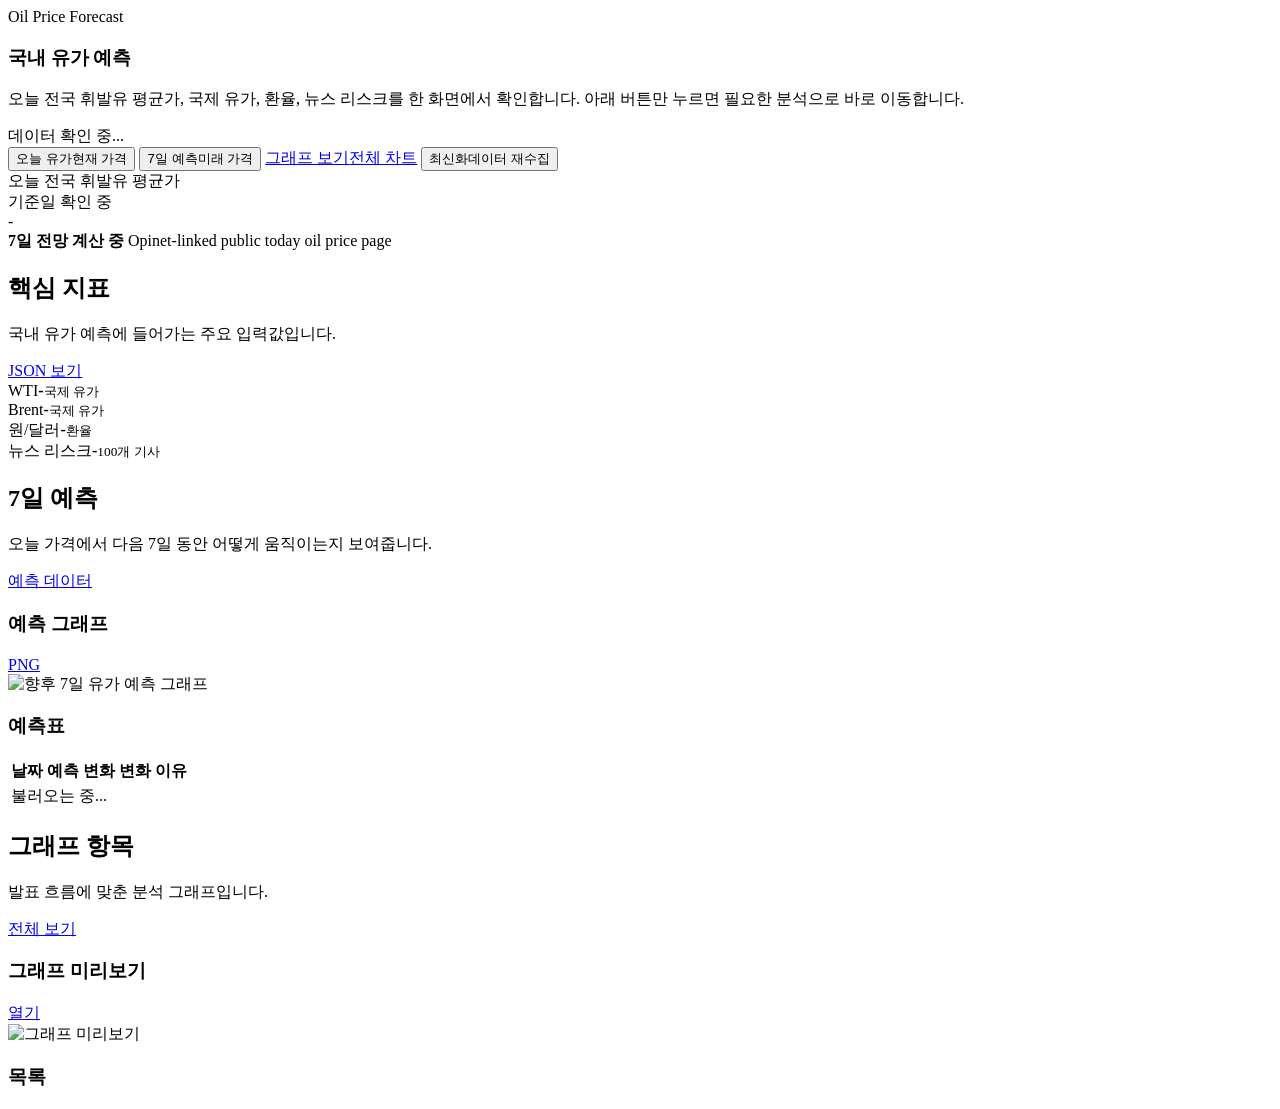
==== oil_forecast_service/web/dashboard.html @ 2532c367 "Rename project structure" ====
<!doctype html>
<html lang="ko">
<head>
  <meta charset="utf-8" />
  <meta name="viewport" content="width=device-width, initial-scale=1" />
  <title>유가 예측 서비스</title>
  <link rel="stylesheet" href="/web/theme.css" />
</head>
<body>
  <main class="page">
    <section class="hero">
      <article class="hero-main">
        <div>
          <div class="eyebrow">Oil Price Forecast</div>
          <h1>국내 유가 예측</h1>
          <p class="hero-copy">
            오늘 전국 휘발유 평균가, 국제 유가, 환율, 뉴스 리스크를 한 화면에서 확인합니다.
            아래 버튼만 누르면 필요한 분석으로 바로 이동합니다.
          </p>
          <div class="status-line" id="dataStatus">데이터 확인 중...</div>
        </div>
        <nav class="quick-actions">
          <button class="action primary" data-action="summary">오늘 유가<span>현재 가격</span></button>
          <button class="action" data-action="forecast">7일 예측<span>미래 가격</span></button>
          <a class="action" href="/graphs">그래프 보기<span>전체 차트</span></a>
          <button class="action" data-action="refresh">최신화<span>데이터 재수집</span></button>
        </nav>
      </article>

      <aside class="panel today-box">
        <div>
          <div class="today-label">오늘 전국 휘발유 평균가</div>
          <span class="badge" id="todayDate">기준일 확인 중</span>
        </div>
        <div class="today-price" id="todayPrice">-</div>
        <div class="today-meta">
          <strong id="sevenDaySummary">7일 전망 계산 중</strong>
          <span>Opinet-linked public today oil price page</span>
        </div>
      </aside>
    </section>

    <section class="section">
      <div class="section-head">
        <div>
          <h2>핵심 지표</h2>
          <p>국내 유가 예측에 들어가는 주요 입력값입니다.</p>
        </div>
        <a class="link-button" href="/summary">JSON 보기</a>
      </div>
      <div class="metrics">
        <article class="metric"><span>WTI</span><strong id="wtiValue">-</strong><small>국제 유가</small></article>
        <article class="metric"><span>Brent</span><strong id="brentValue">-</strong><small>국제 유가</small></article>
        <article class="metric"><span>원/달러</span><strong id="exchangeValue">-</strong><small>환율</small></article>
        <article class="metric"><span>뉴스 리스크</span><strong id="riskValue">-</strong><small id="riskMeta">100개 기사</small></article>
      </div>
    </section>

    <section class="section">
      <div class="section-head">
        <div>
          <h2>7일 예측</h2>
          <p>오늘 가격에서 다음 7일 동안 어떻게 움직이는지 보여줍니다.</p>
        </div>
        <a class="link-button" href="/forecast">예측 데이터</a>
      </div>
      <div class="forecast-layout">
        <article class="panel">
          <div class="panel-head">
            <h3>예측 그래프</h3>
            <a class="link-button" id="forecastPng" href="/figures/seven_day_forecast.png">PNG</a>
          </div>
          <div class="chart-frame">
            <img id="forecastChart" src="/figures/seven_day_forecast.png" alt="향후 7일 유가 예측 그래프" />
          </div>
        </article>
        <article class="panel">
          <div class="panel-head">
            <h3>예측표</h3>
          </div>
          <div style="overflow:auto;">
            <table>
              <thead>
                <tr>
                  <th>날짜</th>
                  <th>예측</th>
                  <th>변화</th>
                  <th>변화 이유</th>
                </tr>
              </thead>
              <tbody id="forecastRows">
                <tr><td colspan="4">불러오는 중...</td></tr>
              </tbody>
            </table>
          </div>
        </article>
      </div>
    </section>

    <section class="section">
      <div class="section-head">
        <div>
          <h2>그래프 항목</h2>
          <p>발표 흐름에 맞춘 분석 그래프입니다.</p>
        </div>
        <a class="link-button" href="/graphs">전체 보기</a>
      </div>
      <div class="graph-layout">
        <article class="panel">
          <div class="panel-head">
            <h3 id="graphTitle">그래프 미리보기</h3>
            <a class="link-button" id="graphOpen" href="/graphs">열기</a>
          </div>
          <div class="chart-frame">
            <img id="graphImage" src="/figures/oil_price_trend_1w.png" alt="그래프 미리보기" />
          </div>
        </article>
        <aside class="panel">
          <div class="panel-head">
            <h3>목록</h3>
          </div>
          <div class="graph-list" id="graphList"></div>
        </aside>
      </div>
    </section>
  </main>
  <script src="/web/dashboard.js"></script>
</body>
</html>
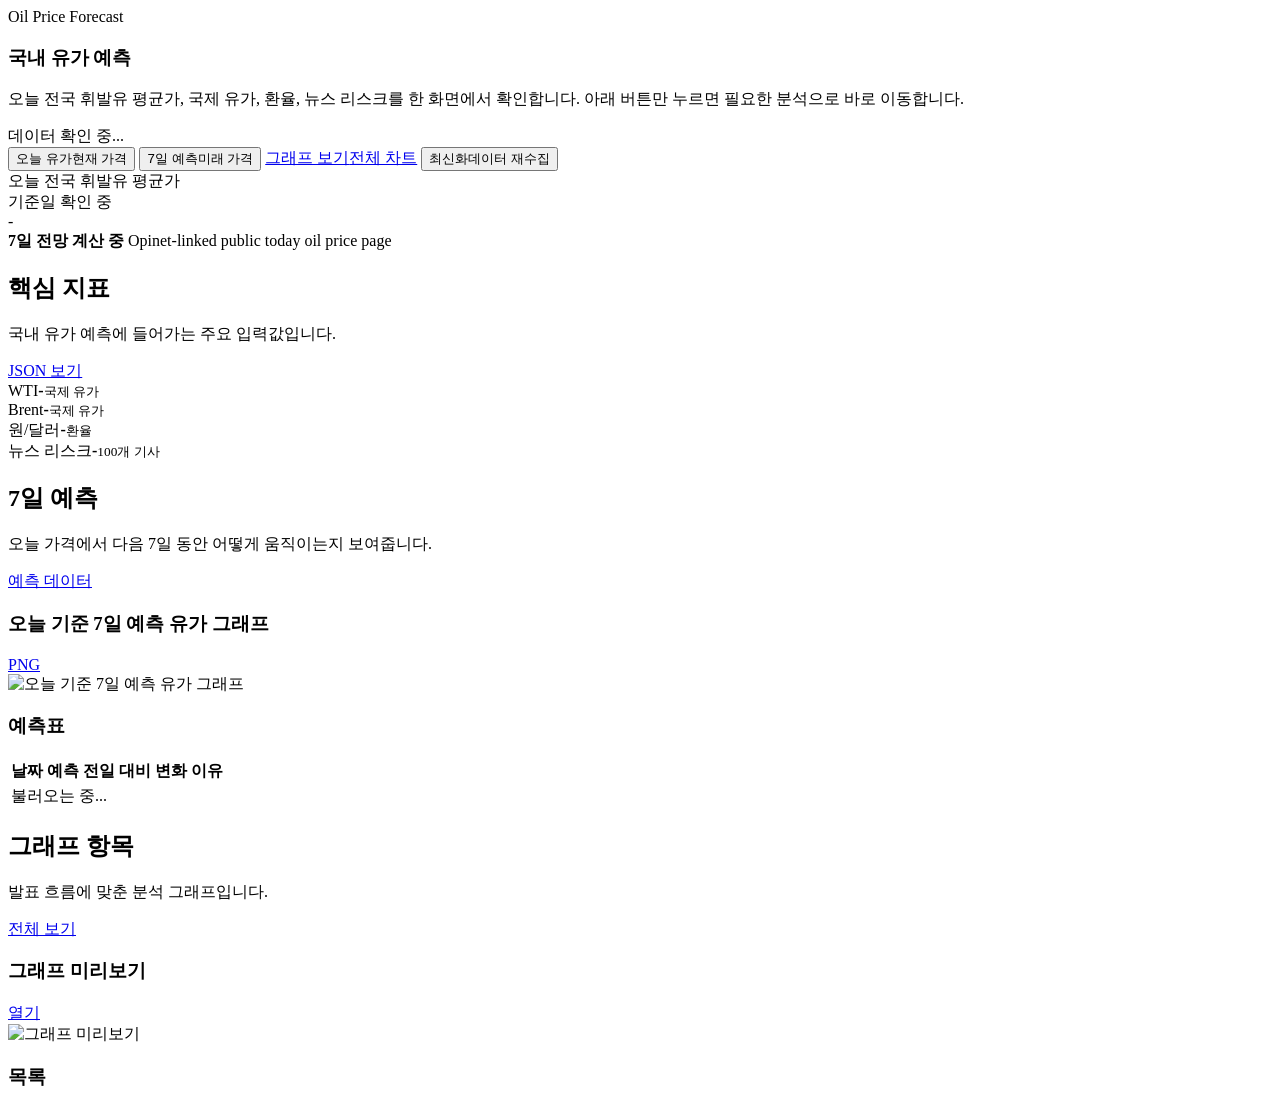
==== commit ee347d13: "Update forecast dashboard refresh behavior" ====
--- a/oil_forecast_service/web/dashboard.html
+++ b/oil_forecast_service/web/dashboard.html
@@ -4,7 +4,7 @@
   <meta charset="utf-8" />
   <meta name="viewport" content="width=device-width, initial-scale=1" />
   <title>유가 예측 서비스</title>
-  <link rel="stylesheet" href="/web/theme.css" />
+  <link rel="stylesheet" href="/web/theme.css?v=20260530-today-only-forecast" />
 </head>
 <body>
   <main class="page">
@@ -67,11 +67,11 @@
       <div class="forecast-layout">
         <article class="panel">
           <div class="panel-head">
-            <h3>예측 그래프</h3>
-            <a class="link-button" id="forecastPng" href="/figures/seven_day_forecast.png">PNG</a>
+            <h3>오늘 기준 7일 예측 유가 그래프</h3>
+            <a class="link-button" id="forecastPng" href="/figures/today_based_forecast.png?v=20260530-today-only-forecast">PNG</a>
           </div>
           <div class="chart-frame">
-            <img id="forecastChart" src="/figures/seven_day_forecast.png" alt="향후 7일 유가 예측 그래프" />
+            <img id="forecastChart" src="/figures/today_based_forecast.png?v=20260530-today-only-forecast" alt="오늘 기준 7일 예측 유가 그래프" />
           </div>
         </article>
         <article class="panel">
@@ -84,7 +84,7 @@
                 <tr>
                   <th>날짜</th>
                   <th>예측</th>
-                  <th>변화</th>
+                  <th>전일 대비</th>
                   <th>변화 이유</th>
                 </tr>
               </thead>
@@ -124,6 +124,6 @@
       </div>
     </section>
   </main>
-  <script src="/web/dashboard.js"></script>
+  <script src="/web/dashboard.js?v=20260530-clean-status"></script>
 </body>
 </html>
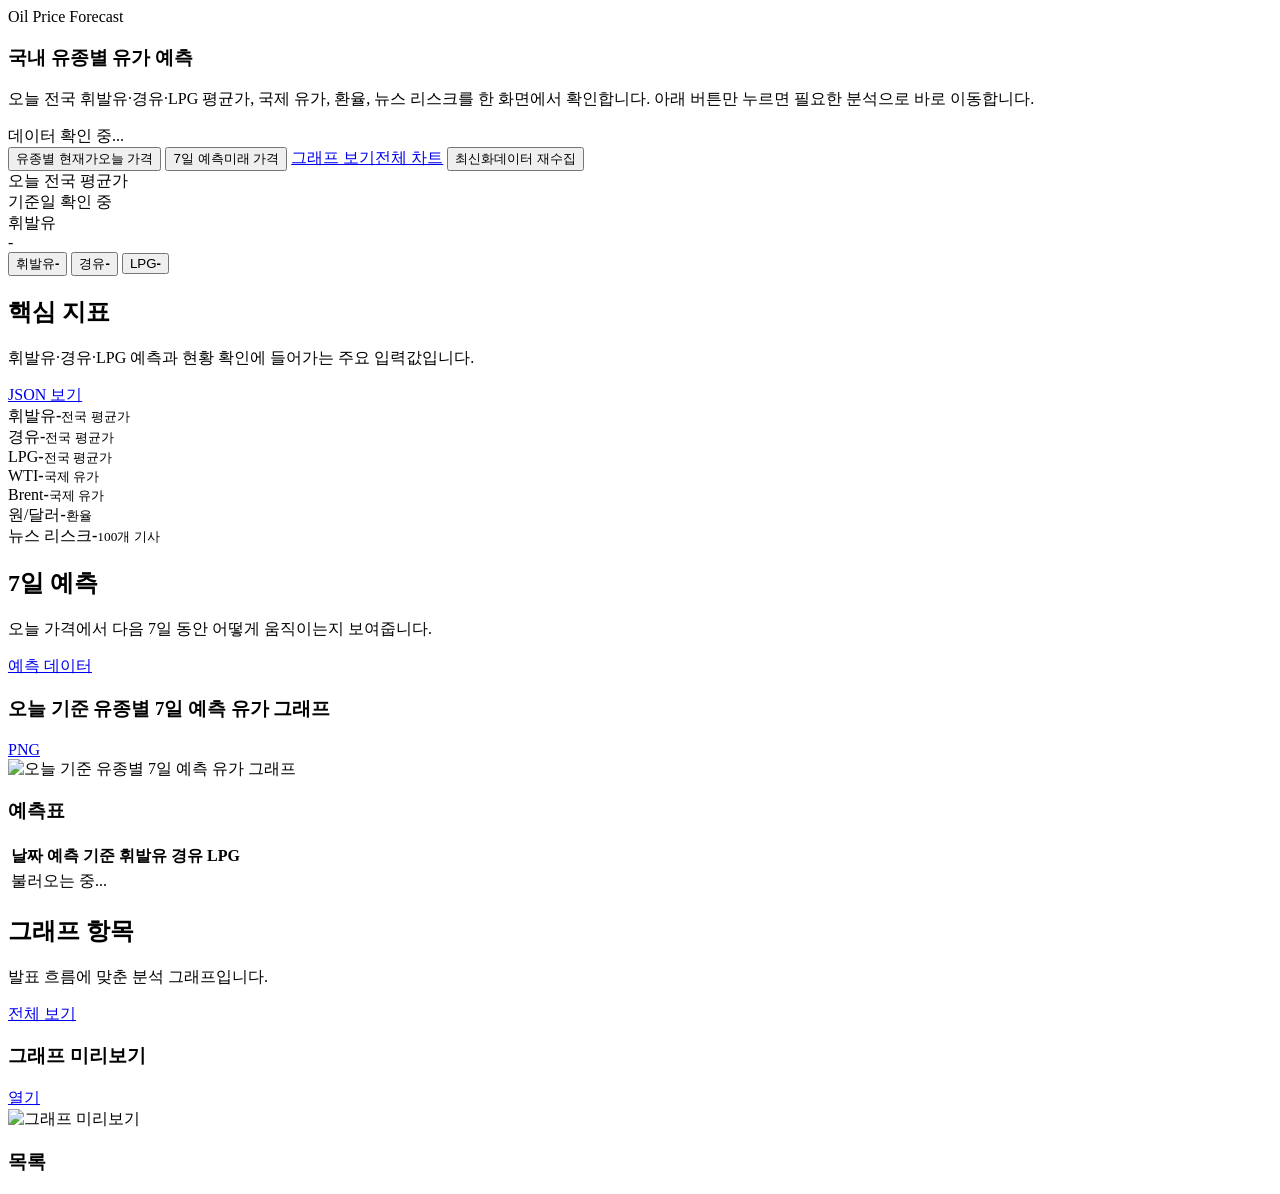
==== commit 406bb90d: "Sync verified oil forecast project update" ====
--- a/oil_forecast_service/web/dashboard.html
+++ b/oil_forecast_service/web/dashboard.html
@@ -4,7 +4,7 @@
   <meta charset="utf-8" />
   <meta name="viewport" content="width=device-width, initial-scale=1" />
   <title>유가 예측 서비스</title>
-  <link rel="stylesheet" href="/web/theme.css?v=20260530-today-only-forecast" />
+  <link rel="stylesheet" href="/web/theme.css?v=20260607-fuel-tabs" />
 </head>
 <body>
   <main class="page">
@@ -12,15 +12,15 @@
       <article class="hero-main">
         <div>
           <div class="eyebrow">Oil Price Forecast</div>
-          <h1>국내 유가 예측</h1>
+          <h1>국내 유종별 유가 예측</h1>
           <p class="hero-copy">
-            오늘 전국 휘발유 평균가, 국제 유가, 환율, 뉴스 리스크를 한 화면에서 확인합니다.
+            오늘 전국 휘발유·경유·LPG 평균가, 국제 유가, 환율, 뉴스 리스크를 한 화면에서 확인합니다.
             아래 버튼만 누르면 필요한 분석으로 바로 이동합니다.
           </p>
           <div class="status-line" id="dataStatus">데이터 확인 중...</div>
         </div>
         <nav class="quick-actions">
-          <button class="action primary" data-action="summary">오늘 유가<span>현재 가격</span></button>
+          <button class="action primary" data-action="summary">유종별 현재가<span>오늘 가격</span></button>
           <button class="action" data-action="forecast">7일 예측<span>미래 가격</span></button>
           <a class="action" href="/graphs">그래프 보기<span>전체 차트</span></a>
           <button class="action" data-action="refresh">최신화<span>데이터 재수집</span></button>
@@ -29,13 +29,17 @@
 
       <aside class="panel today-box">
         <div>
-          <div class="today-label">오늘 전국 휘발유 평균가</div>
+          <div class="today-label">오늘 전국 평균가</div>
           <span class="badge" id="todayDate">기준일 확인 중</span>
         </div>
-        <div class="today-price" id="todayPrice">-</div>
-        <div class="today-meta">
-          <strong id="sevenDaySummary">7일 전망 계산 중</strong>
-          <span>Opinet-linked public today oil price page</span>
+        <div class="today-price-block">
+          <div class="selected-fuel-label" id="selectedFuelLabel">휘발유</div>
+          <div class="today-price" id="todayPrice">-</div>
+        </div>
+        <div class="fuel-summary">
+          <button class="fuel-tab active" type="button" data-fuel="gasoline"><span>휘발유</span><strong id="gasolinePrice">-</strong></button>
+          <button class="fuel-tab" type="button" data-fuel="diesel"><span>경유</span><strong id="dieselPrice">-</strong></button>
+          <button class="fuel-tab" type="button" data-fuel="lpg"><span>LPG</span><strong id="lpgPrice">-</strong></button>
         </div>
       </aside>
     </section>
@@ -44,11 +48,14 @@
       <div class="section-head">
         <div>
           <h2>핵심 지표</h2>
-          <p>국내 유가 예측에 들어가는 주요 입력값입니다.</p>
+          <p>휘발유·경유·LPG 예측과 현황 확인에 들어가는 주요 입력값입니다.</p>
         </div>
         <a class="link-button" href="/summary">JSON 보기</a>
       </div>
       <div class="metrics">
+        <article class="metric"><span>휘발유</span><strong id="gasolineMetric">-</strong><small>전국 평균가</small></article>
+        <article class="metric"><span>경유</span><strong id="dieselMetric">-</strong><small>전국 평균가</small></article>
+        <article class="metric"><span>LPG</span><strong id="lpgMetric">-</strong><small>전국 평균가</small></article>
         <article class="metric"><span>WTI</span><strong id="wtiValue">-</strong><small>국제 유가</small></article>
         <article class="metric"><span>Brent</span><strong id="brentValue">-</strong><small>국제 유가</small></article>
         <article class="metric"><span>원/달러</span><strong id="exchangeValue">-</strong><small>환율</small></article>
@@ -67,29 +74,37 @@
       <div class="forecast-layout">
         <article class="panel">
           <div class="panel-head">
-            <h3>오늘 기준 7일 예측 유가 그래프</h3>
+            <h3>오늘 기준 유종별 7일 예측 유가 그래프</h3>
             <a class="link-button" id="forecastPng" href="/figures/today_based_forecast.png?v=20260530-today-only-forecast">PNG</a>
           </div>
           <div class="chart-frame">
-            <img id="forecastChart" src="/figures/today_based_forecast.png?v=20260530-today-only-forecast" alt="오늘 기준 7일 예측 유가 그래프" />
+            <img id="forecastChart" src="/figures/today_based_forecast.png?v=20260607-fuel-tabs" alt="오늘 기준 유종별 7일 예측 유가 그래프" />
           </div>
         </article>
         <article class="panel">
           <div class="panel-head">
             <h3>예측표</h3>
           </div>
-          <div style="overflow:auto;">
-            <table>
+          <div class="forecast-table-wrap">
+            <table class="forecast-table">
+              <colgroup>
+                <col class="date-col" />
+                <col class="time-col" />
+                <col class="fuel-col" />
+                <col class="fuel-col" />
+                <col class="fuel-col" />
+              </colgroup>
               <thead>
                 <tr>
                   <th>날짜</th>
-                  <th>예측</th>
-                  <th>전일 대비</th>
-                  <th>변화 이유</th>
+                  <th>예측 기준</th>
+                  <th>휘발유</th>
+                  <th>경유</th>
+                  <th>LPG</th>
                 </tr>
               </thead>
               <tbody id="forecastRows">
-                <tr><td colspan="4">불러오는 중...</td></tr>
+                <tr><td colspan="5">불러오는 중...</td></tr>
               </tbody>
             </table>
           </div>
@@ -124,6 +139,6 @@
       </div>
     </section>
   </main>
-  <script src="/web/dashboard.js?v=20260530-clean-status"></script>
+  <script src="/web/dashboard.js?v=20260607-fuel-tabs"></script>
 </body>
 </html>
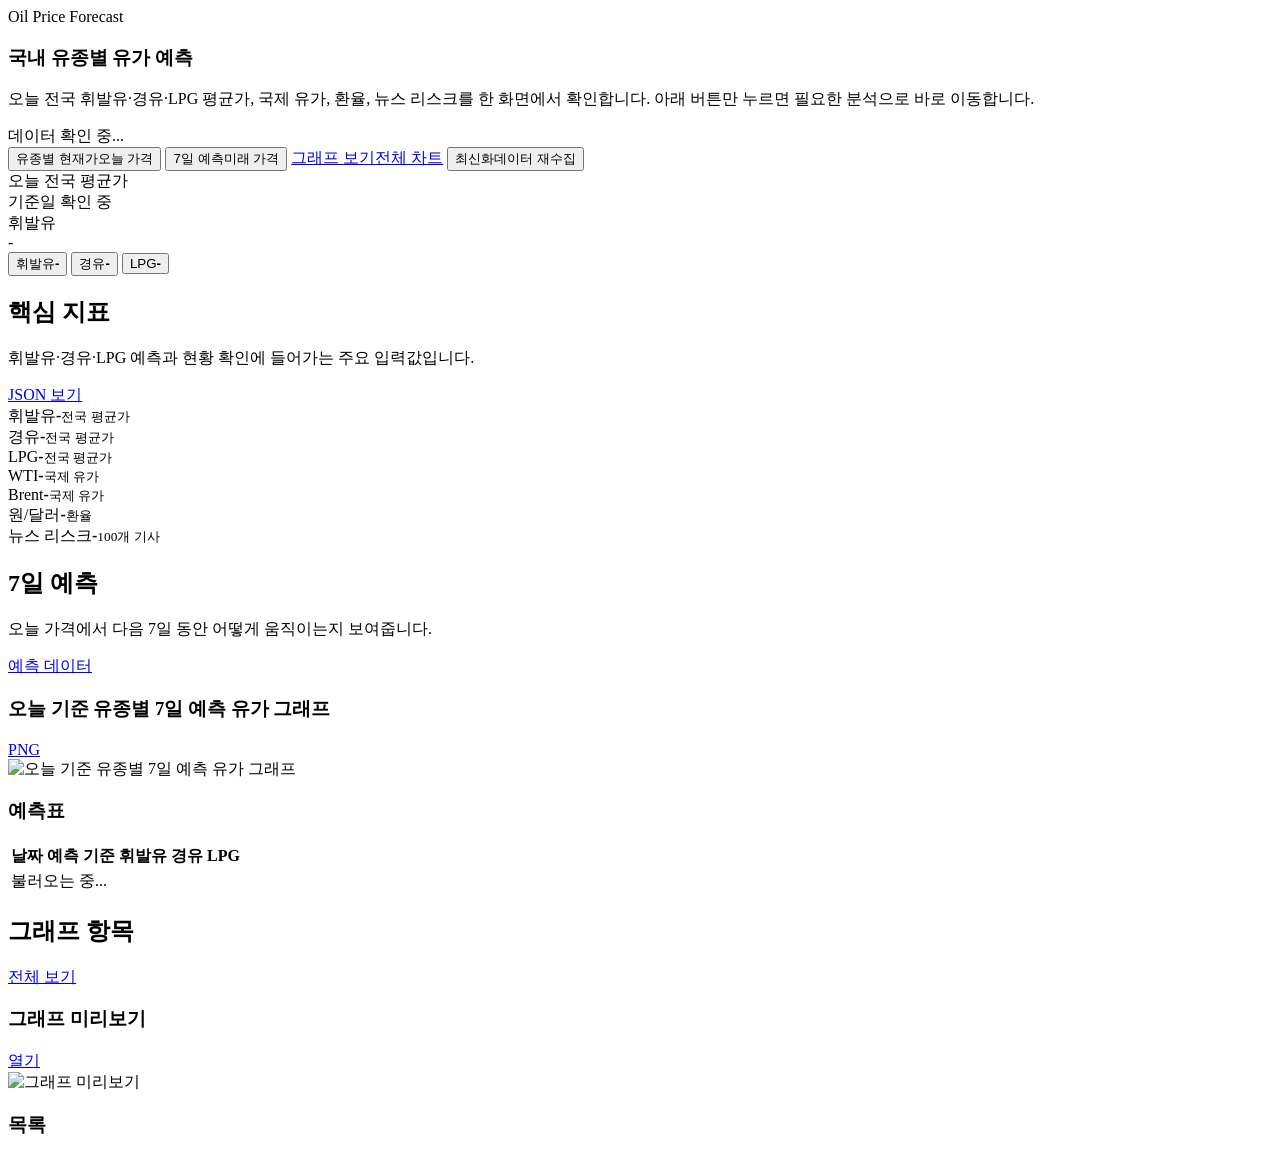
==== commit 7a867b9a: "Update dashboard.html" ====
--- a/oil_forecast_service/web/dashboard.html
+++ b/oil_forecast_service/web/dashboard.html
@@ -116,7 +116,6 @@
       <div class="section-head">
         <div>
           <h2>그래프 항목</h2>
-          <p>발표 흐름에 맞춘 분석 그래프입니다.</p>
         </div>
         <a class="link-button" href="/graphs">전체 보기</a>
       </div>
